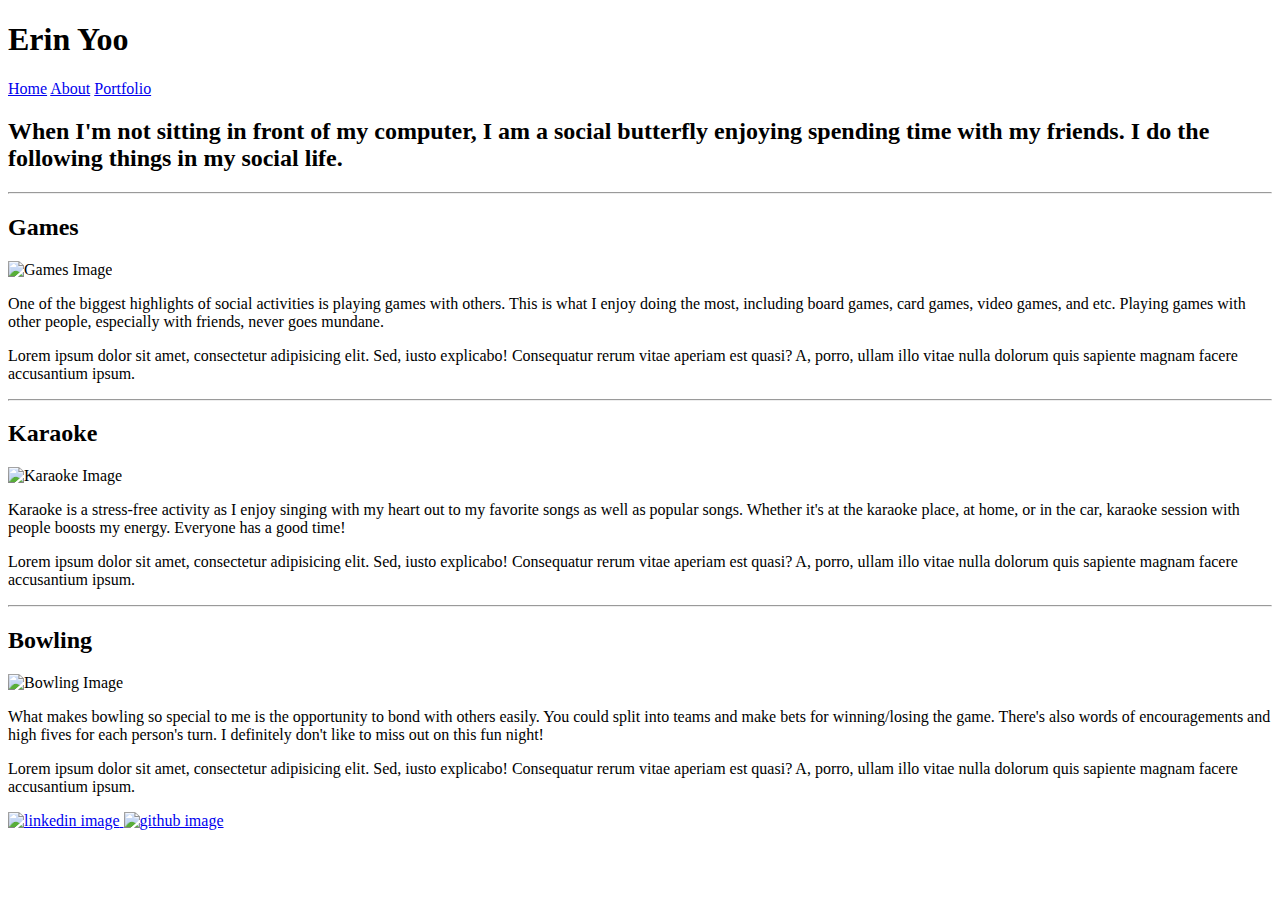
==== about.html @ b3e40fe4 "Styled 3 Html pages" ====
<!DOCTYPE html>
<html lang="en">
<head>
    <meta charset="UTF-8">
    <meta name="viewport" content="width=device-width, initial-scale=1.0">
    <title>About Page</title>
    <link rel="stylesheet" href="style.css">
    <script src="javascript.js"></script>
</head>
<body>
    <!-- Consistent nav bar -->
    <header>
        <nav>
            <div>
                <h1>Erin Yoo</h1>
            </div>
            <!-- Nav links for home, about, portfolio -->
            <div class="links">
                <a href="index.html">Home</a>
                <a href="about.html">About</a>
                <a href="portfolio.html">Portfolio</a>
            </div>
        </nav>
    </header>

    <!-- Main Content of the Page -->
    <main>
        <h2>When I'm not sitting in front of my computer, I am a social butterfly enjoying spending time with my friends. I do the following things in my social life.</h2>
        <hr>
        <!-- Games Div -->
        <div>
            <h2>Games</h2>
            <img src="https://hips.hearstapps.com/hmg-prod/images/gettyimages-860571826-1563990460.jpg?crop=1.00xw:0.755xh;0,0.175xh&resize=1024:*" class="hobby" alt="Games Image">
            <p>
                One of the biggest highlights of social activities is playing games with others. This is what I enjoy doing the most, including board games, card games, video games, and etc. Playing games with other people, especially with friends, never goes mundane.
            </p>
            <p> Lorem ipsum dolor sit amet, consectetur adipisicing elit. Sed, iusto
                explicabo! Consequatur rerum vitae aperiam est quasi? A, porro, ullam
                illo vitae nulla dolorum quis sapiente magnam facere accusantium
                ipsum.
            </p>
        </div>
        <hr>
        <!-- Karaoke div -->
        <div>
            <h2>Karaoke</h2>
            <img src="https://d39l2hkdp2esp1.cloudfront.net/img/photo/247928/247928_00_2x.jpg?20211219103046" class="hobby" alt="Karaoke Image">
            <p>
                Karaoke is a stress-free activity as I enjoy singing with my heart out to my favorite songs as well as popular songs. Whether it's at the karaoke place, at home, or in the car, karaoke session with people boosts my energy. Everyone has a good time! 
            </p>
            <p> Lorem ipsum dolor sit amet, consectetur adipisicing elit. Sed, iusto
                explicabo! Consequatur rerum vitae aperiam est quasi? A, porro, ullam
                illo vitae nulla dolorum quis sapiente magnam facere accusantium
                ipsum.
            </p>
        </div>
        <hr>
        <!-- Bowling Div -->
        <div>
            <h2>Bowling</h2>
            <img src="https://wpcdn.us-midwest-1.vip.tn-cloud.net/www.healthandlifemags.com/content/uploads/data-import/49941c58/2-Ready-to-Roll-1024x683.jpg" class="hobby" alt="Bowling Image">
            <p>
                What makes bowling so special to me is the opportunity to bond with others easily. You could split into teams and make bets for winning/losing the game. There's also words of encouragements and high fives for each person's turn. I definitely don't like to miss out on this fun night! 
            </p>
            <p>Lorem ipsum dolor sit amet, consectetur adipisicing elit. Sed, iusto
                explicabo! Consequatur rerum vitae aperiam est quasi? A, porro, ullam
                illo vitae nulla dolorum quis sapiente magnam facere accusantium
                ipsum.
            </p>
        </div>

    </main>

    <!-- footer section containing links -->
    <footer>
        <a href="https://www.linkedin.com/in/erinyooey/">
            <img src="https://upload.wikimedia.org/wikipedia/commons/thumb/c/ca/LinkedIn_logo_initials.png/600px-LinkedIn_logo_initials.png?20140125013055" class="media" alt="linkedin image">
        </a>
        <a href="https://github.com/erinyooey">
            <img src="https://github.githubassets.com/assets/GitHub-Mark-ea2971cee799.png" class="media" alt="github image">
        </a>
    </footer>
</body>
</html>
---- style.css ----
/* Profile Pic Image */
.profile-pic{
    float: right;
    padding: 20px;
}
/* About page images */
.hobby{
    height: 300px;
}

/* Project Images in Portfolio page */
.project{
    height: 300px;
}

/* Footer */
footer .media {
    height: 40px;
}
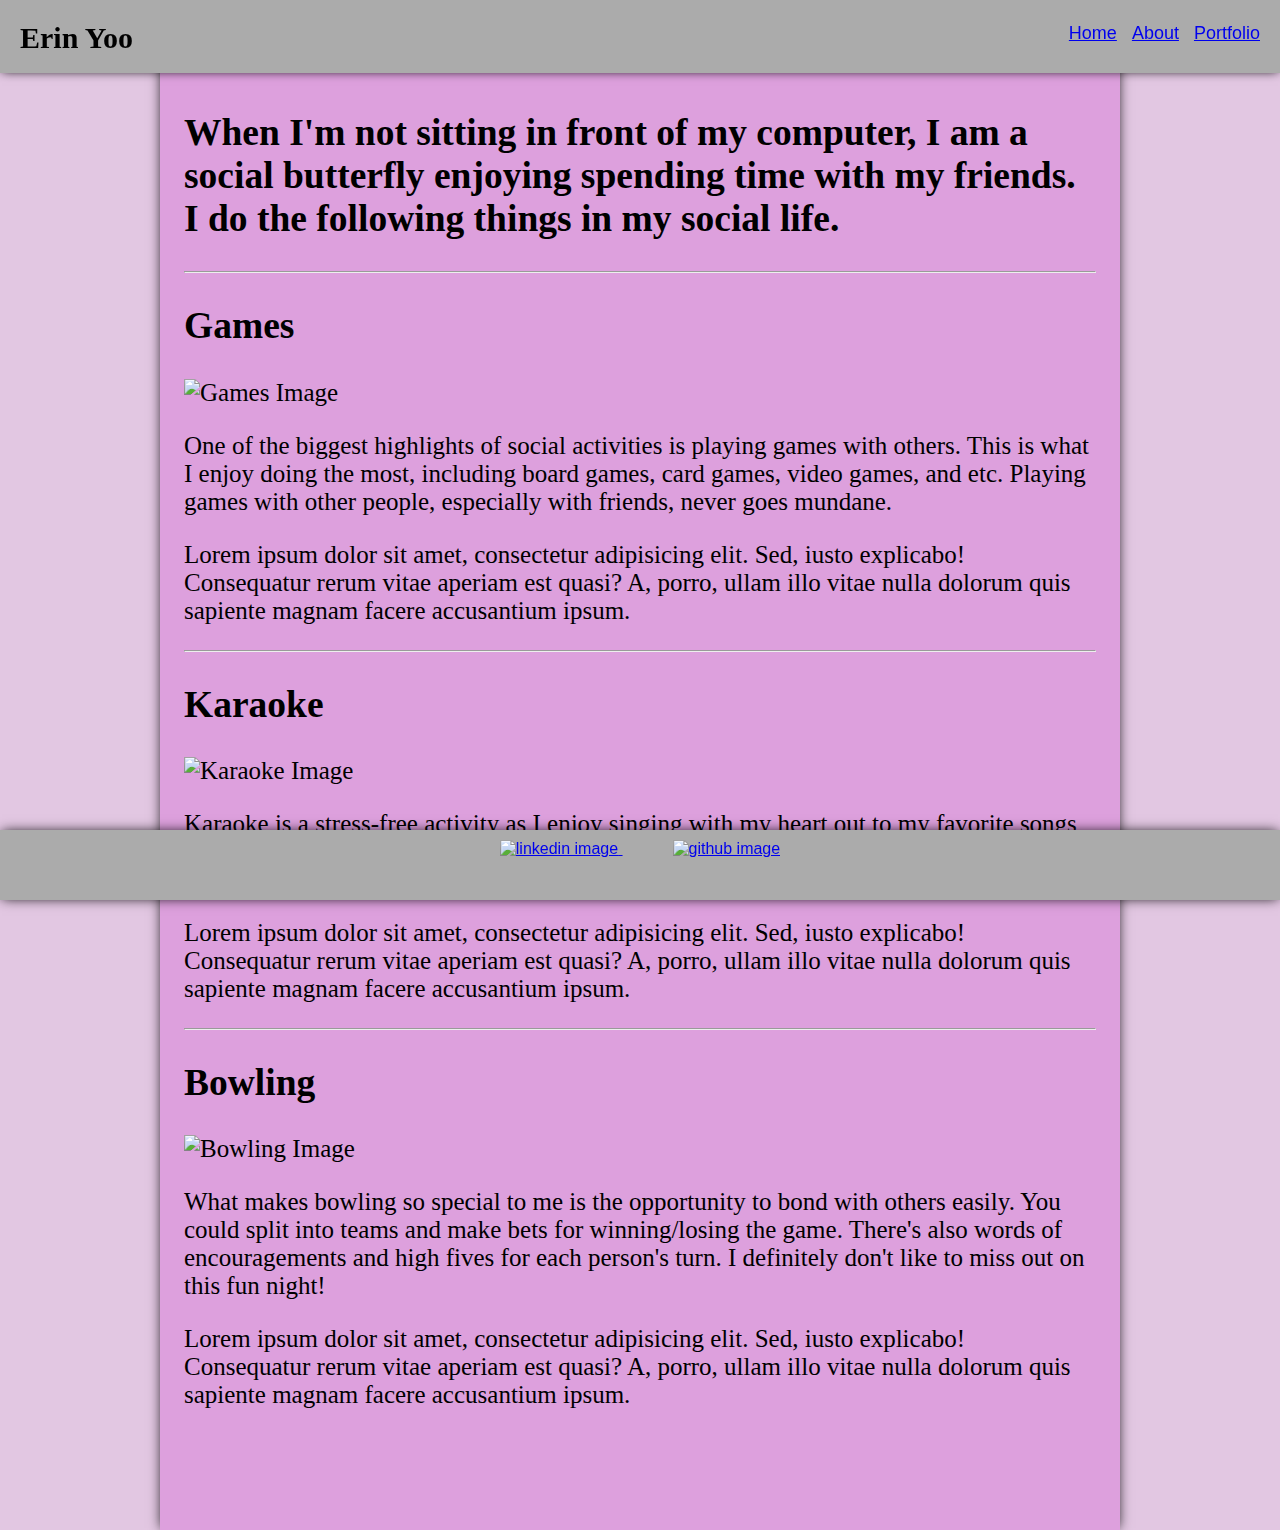
==== commit 4859198a: "Finished webpage with css styling" ====
--- a/about.html
+++ b/about.html
@@ -5,24 +5,25 @@
     <meta name="viewport" content="width=device-width, initial-scale=1.0">
     <title>About Page</title>
     <link rel="stylesheet" href="style.css">
-    <script src="javascript.js"></script>
+
 </head>
 <body>
-    <!-- Consistent nav bar -->
+    <!-- Consistent Header Links  -->
     <header>
-        <nav>
+        <nav class="navbar">
             <div>
-                <h1>Erin Yoo</h1>
+                <h1 class="name">Erin Yoo</h1>
             </div>
             <!-- Nav links for home, about, portfolio -->
             <div class="links">
-                <a href="index.html">Home</a>
-                <a href="about.html">About</a>
-                <a href="portfolio.html">Portfolio</a>
+                <a href="index.html" class="link">Home</a>
+                <a href="about.html" class="link">About</a>
+                <a href="portfolio.html" class="link">Portfolio</a>
             </div>
         </nav>
     </header>
-
+    <!-- Link Js File -->
+    <script src="javascript.js"></script>
     <!-- Main Content of the Page -->
     <main>
         <h2>When I'm not sitting in front of my computer, I am a social butterfly enjoying spending time with my friends. I do the following things in my social life.</h2>
@@ -68,7 +69,6 @@
                 ipsum.
             </p>
         </div>
-
     </main>
 
     <!-- footer section containing links -->
--- a/style.css
+++ b/style.css
@@ -1,19 +1,134 @@
+/* Setup */
+*{
+    box-sizing: border-box;
+}
+
+html{
+    background-color: rgb(226, 199, 226);
+    font-family: sans-serif;
+    font-size: 16px;
+}
+
+body{
+    max-width: 960px;
+    margin: 0 auto;
+}
+
+main{
+    min-height: 100vh;
+    background-color: plum;
+    box-shadow: 0 0 12px -2px black;
+    padding: 80px 24px 96px;
+    font-family: 'Times New Roman', Times, serif;
+    font-size: 25px;
+}
+
+/* Nav Styling */
+.name{
+    padding: 10px 10px 0px 10px;
+    font-size: 30px;
+    font-family: Georgia;
+}
+
+.navbar{
+    box-shadow: 0 0 10px -2px black;
+    position: fixed;
+    left: 0;
+    right: 0;
+    align-items: center;
+    height: 80px;
+    padding: 10px;
+    display: flex;
+    justify-content: space-between;
+    background-color:rgb(171, 171, 171);
+    margin-top: -7px;
+}
+
+nav .links{
+    margin: 0 5px;
+    font-size: large;
+}
+
+.link{
+    padding: 5px;
+}
+
 /* Profile Pic Image */
 .profile-pic{
     float: right;
     padding: 20px;
 }
-/* About page images */
+
+.quote{
+    font-family: Lucida;
+    font-weight: 400;
+    text-align: center;
+    margin: 2em;
+}
+
+.intro{
+    font-family: Blippo, fantasy;
+}
+
+/* About page Images*/
 .hobby{
     height: 300px;
 }
 
-/* Project Images in Portfolio page */
-.project{
+/*Portfolio page */
+.proj-section img{  /* image */
     height: 300px;
+    align-items: center;
+}
+
+.proj-header{
+    font-weight: 600;
+    font-size: 2rem;
+    border-bottom: 1px solid grey;
+}
+
+.proj-section{
+    background: #78b6f4cb;
+    margin: 2em auto;
+    padding: 1em;
+}
+
+.proj-section h2{
+    border-bottom: 2px solid grey;
+}
+
+.proj-section .netflix{
+    float: right;
+}
+
+.manager{
+    float: left;
+    padding-right: 10px;
+    margin: 2px;
+}
+
+.fractal{
+    float: right;
 }
 
 /* Footer */
+
+footer{
+    background-color: rgb(171, 171, 171);
+    height: 70px;
+    padding: 10px;
+    left: 0;
+    right: 0;
+    position: fixed;
+    bottom: 0;
+    text-align: center;
+    box-shadow: 0 0 12px -2px black;  
+}
+
+footer a{
+    margin: 0 25px;
+}
+
 footer .media {
-    height: 40px;
+    max-height: 100%;
 }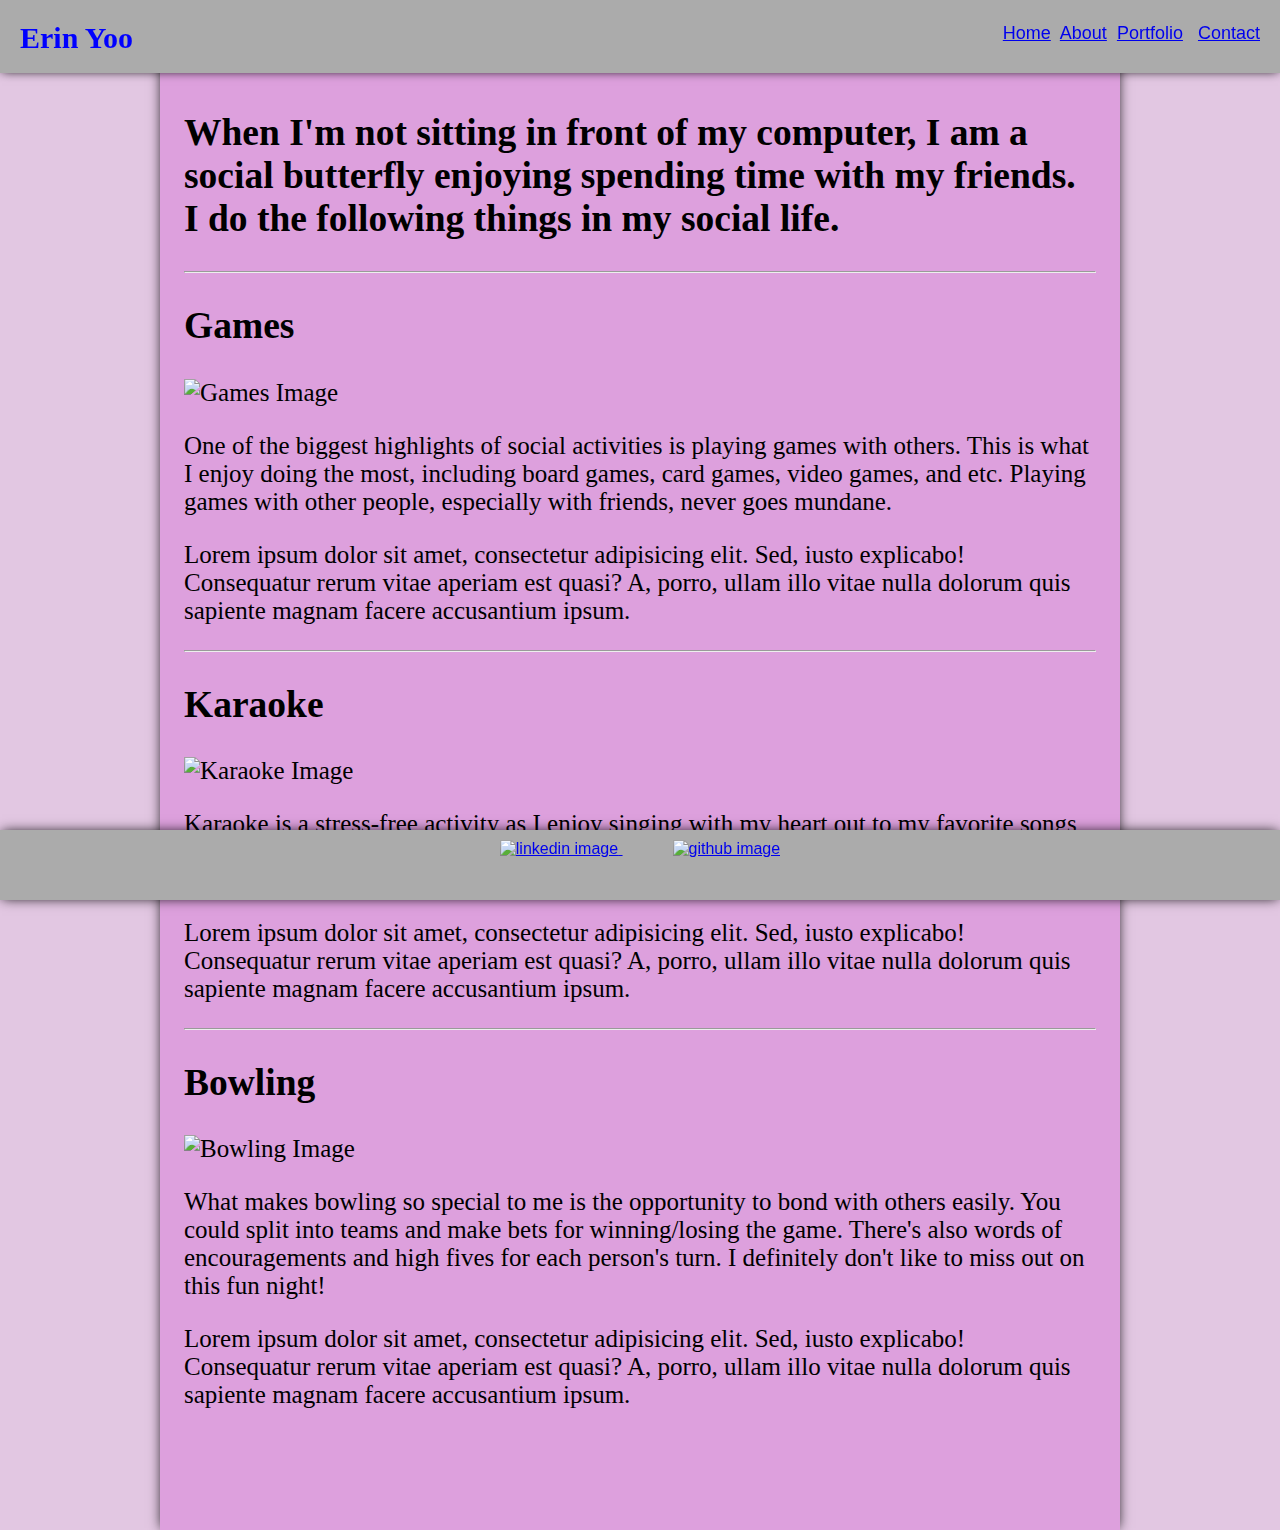
==== commit 43fc6bda: "Implemented Advanced CSS" ====
--- a/about.html
+++ b/about.html
@@ -17,8 +17,9 @@
             <!-- Nav links for home, about, portfolio -->
             <div class="links">
                 <a href="index.html" class="link">Home</a>
-                <a href="about.html" class="link">About</a>
+                <a class="active" href="about.html" class="link">About</a>
                 <a href="portfolio.html" class="link">Portfolio</a>
+                <a href="contact.html" class="link">Contact</a>
             </div>
         </nav>
     </header>
--- a/style.css
+++ b/style.css
@@ -28,7 +28,9 @@
     padding: 10px 10px 0px 10px;
     font-size: 30px;
     font-family: Georgia;
+    color: blue !important;
 }
+
 
 .navbar{
     box-shadow: 0 0 10px -2px black;
@@ -42,21 +44,24 @@
     justify-content: space-between;
     background-color:rgb(171, 171, 171);
     margin-top: -7px;
+    z-index: 2;
 }
 
-nav .links{
+.navbar .links{
     margin: 0 5px;
     font-size: large;
-}
+} 
 
-.link{
+.navbar .link{
     padding: 5px;
+    
 }
 
 /* Profile Pic Image */
 .profile-pic{
     float: right;
     padding: 20px;
+    
 }
 
 .quote{
@@ -131,4 +136,16 @@
 
 footer .media {
     max-height: 100%;
-}+}
+
+/* Media Queries */
+@media (max-width: 600px) {
+    .proj-section{
+        float: right;
+    }
+
+    #net{
+        max-width: 100%;
+        margin: 0 auto;
+    }
+}
